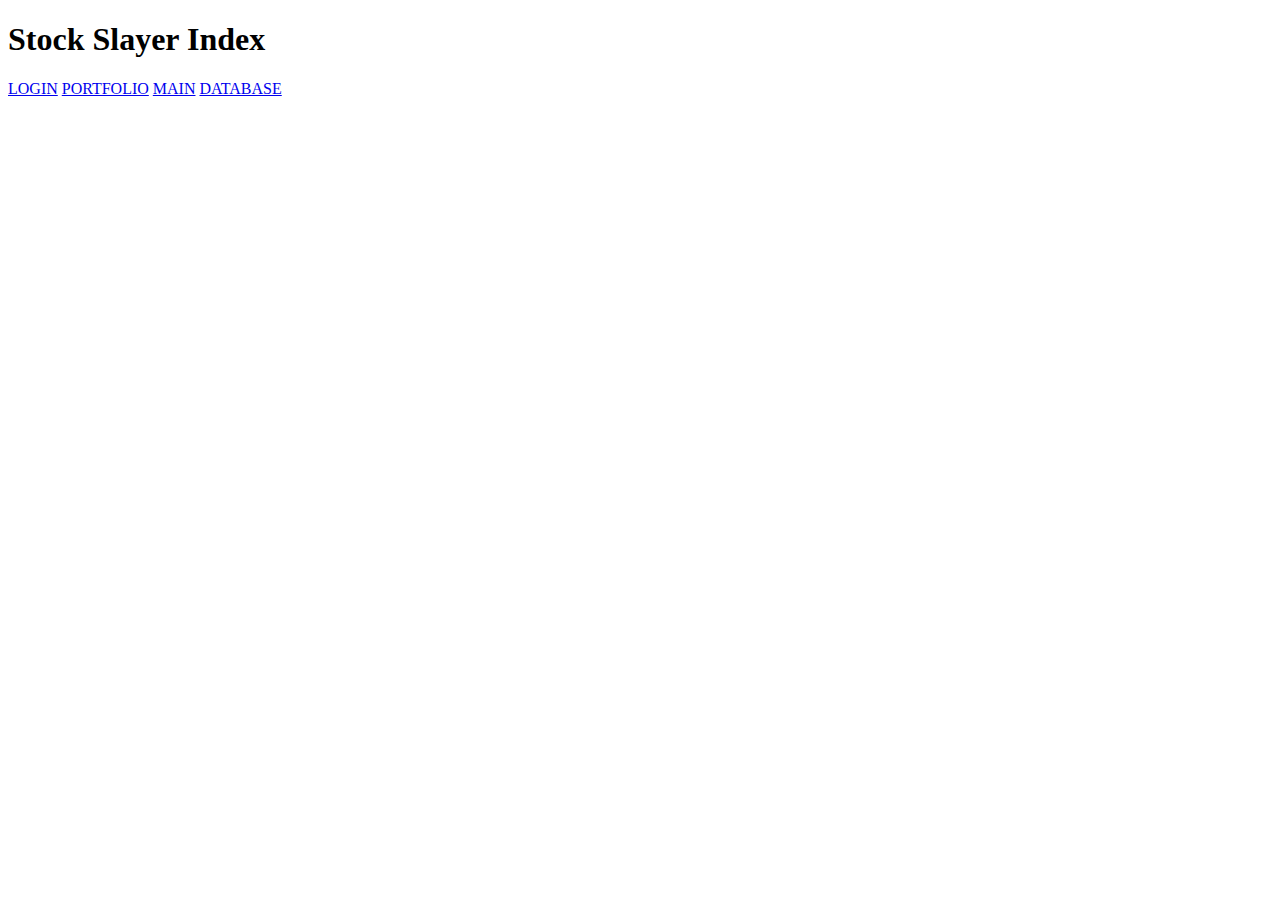
==== src/main/resources/templates/index.html @ ef878d55 "Added index.html Added Add Stock Entry form in databaseIndex.html" ====
<!DOCTYPE html>
<html lang="en" xmlns:th="http://www.w3.org/1999/xhtml">
<head>
    <meta charset="UTF-8">
    <meta name="viewport" content="width=device-width, initial-scale=1.0">
    <title>Stock Slayer Index</title>
    <link rel="stylesheet" th:href="@{css/databaseIndex.css}">
</head>
<body>
    <h1>Stock Slayer Index</h1>
    <a href="/login/">LOGIN</a>
    <a href="/portfolio/">PORTFOLIO</a>
    <a href="/main/">MAIN</a>
    <a href="/database/">DATABASE</a>
</body>

</html>
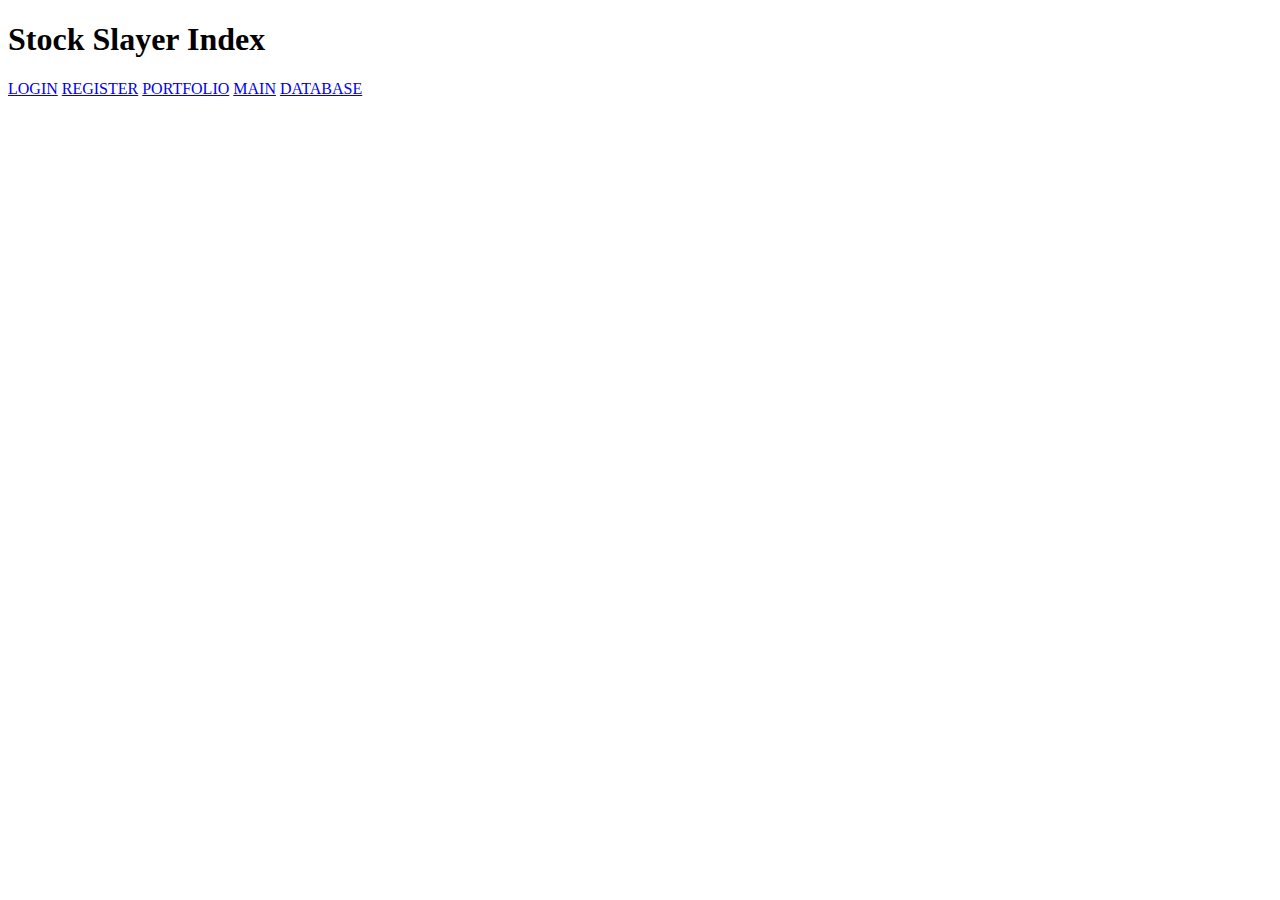
==== commit 5f8bf625: "Added register page that allows a user to add a new account to the database." ====
--- a/src/main/resources/templates/index.html
+++ b/src/main/resources/templates/index.html
@@ -9,6 +9,7 @@
 <body>
     <h1>Stock Slayer Index</h1>
     <a href="/login/">LOGIN</a>
+    <a href="/register/">REGISTER</a>
     <a href="/portfolio/">PORTFOLIO</a>
     <a href="/main/">MAIN</a>
     <a href="/database/">DATABASE</a>
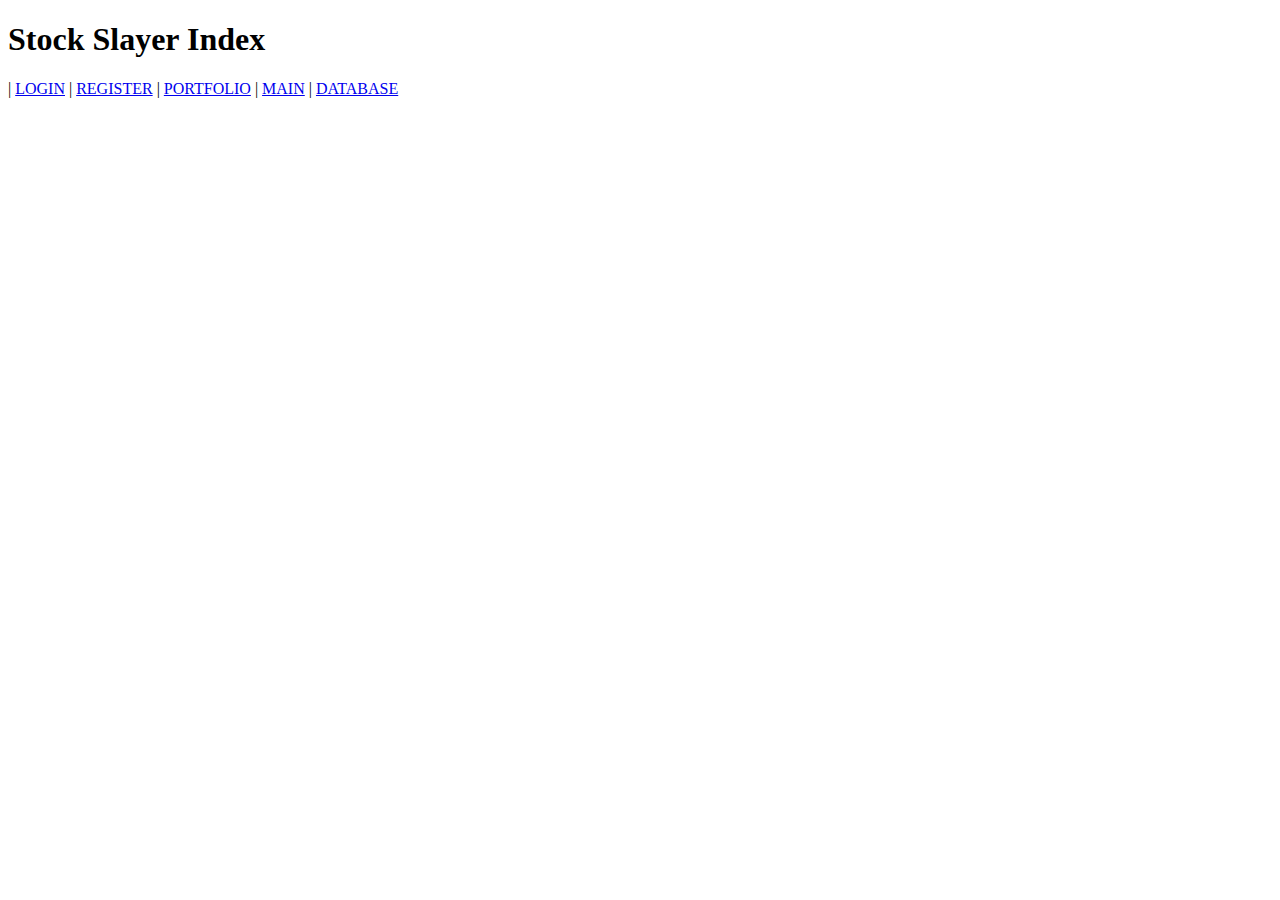
==== commit 420ecd6f: "Update index.html" ====
--- a/src/main/resources/templates/index.html
+++ b/src/main/resources/templates/index.html
@@ -7,12 +7,12 @@
     <link rel="stylesheet" th:href="@{css/databaseIndex.css}">
 </head>
 <body>
-    <h1>Stock Slayer Index</h1>
-    <a href="/login/">LOGIN</a>
-    <a href="/register/">REGISTER</a>
-    <a href="/portfolio/">PORTFOLIO</a>
-    <a href="/main/">MAIN</a>
+    <h1>Stock Slayer Index</h1> |
+    <a href="/login/">LOGIN</a> |
+    <a href="/register/">REGISTER</a> |
+    <a href="/portfolio/">PORTFOLIO</a> |
+    <a href="/main/">MAIN</a> |
     <a href="/database/">DATABASE</a>
 </body>
 
-</html>+</html>
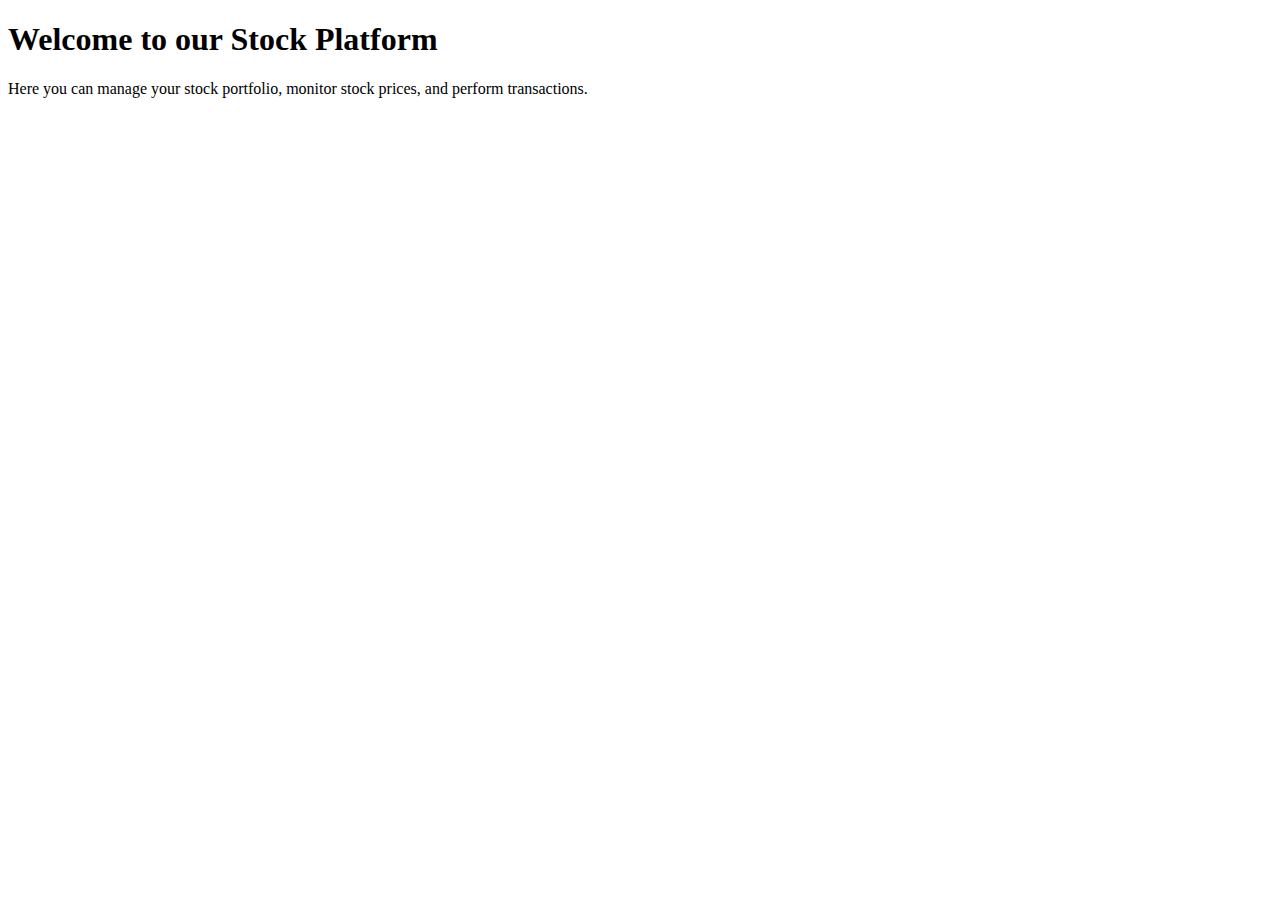
==== commit 5a89acc6: "Fixed project hierarchy" ====
--- a/src/main/resources/templates/index.html
+++ b/src/main/resources/templates/index.html
@@ -1,18 +1,21 @@
 <!DOCTYPE html>
-<html lang="en" xmlns:th="http://www.w3.org/1999/xhtml">
+<html xmlns:th="http://www.thymeleaf.org">
 <head>
     <meta charset="UTF-8">
-    <meta name="viewport" content="width=device-width, initial-scale=1.0">
-    <title>Stock Slayer Index</title>
-    <link rel="stylesheet" th:href="@{css/databaseIndex.css}">
+    <title>Home Page</title>
+    <link rel="stylesheet" type="text/css" th:href="@{/css/main.css}">
 </head>
 <body>
-    <h1>Stock Slayer Index</h1> |
-    <a href="/login/">LOGIN</a> |
-    <a href="/register/">REGISTER</a> |
-    <a href="/portfolio/">PORTFOLIO</a> |
-    <a href="/main/">MAIN</a> |
-    <a href="/database/">DATABASE</a>
+
+<div th:replace="fragments/navbar :: navbarFragment"></div>
+
+<div class="container">
+    <h1>Welcome to our Stock Platform</h1>
+    <p>
+        Here you can manage your stock portfolio, monitor stock prices, and perform transactions.
+    </p>
+
+</div>
+
 </body>
-
 </html>
